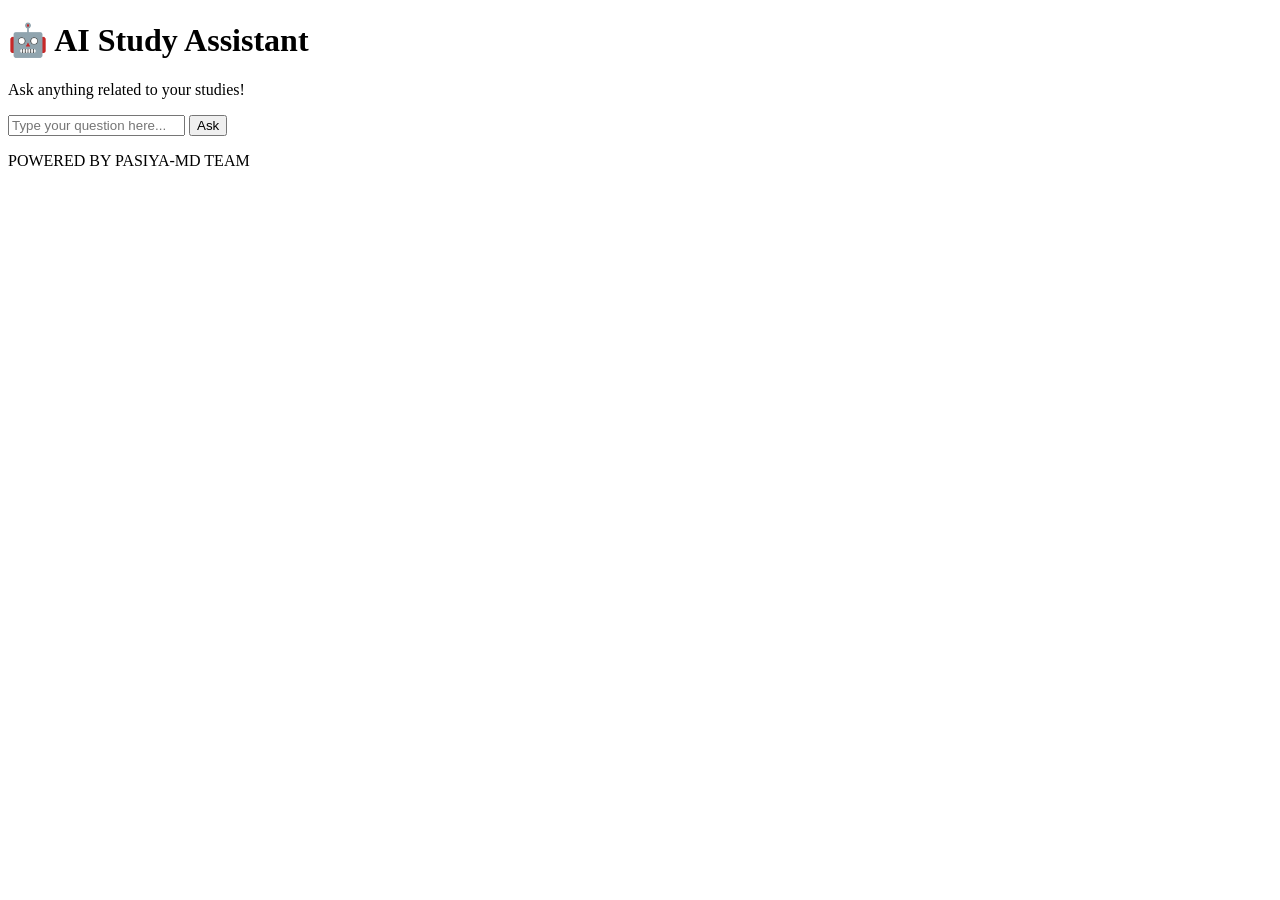
==== ai-chat.html @ bef5d59c "Create ai-chat.html" ====
<!DOCTYPE html>
<html lang="en">
<head>
  <meta charset="UTF-8">
  <meta name="viewport" content="width=device-width, initial-scale=1.0">
  <title>AI Chat | GAMINI KEY</title>
  <link rel="stylesheet" href="assets/css/style.css">
</head>
<body>
  <header class="header">
    <h1>🤖 AI Study Assistant</h1>
    <p>Ask anything related to your studies!</p>
  </header>

  <section class="chat-box">
    <div id="chatOutput"></div>
    <div class="chat-input">
      <input type="text" id="userInput" placeholder="Type your question here...">
      <button onclick="sendQuestion()">Ask</button>
    </div>
  </section>

  <footer class="footer">
    <p>POWERED BY PASIYA-MD TEAM</p>
  </footer>

  <script>
    async function sendQuestion(){
      const input = document.getElementById('userInput').value;
      if(!input) return;
      document.getElementById('chatOutput').innerHTML += `<div class='user'>🧑‍🎓 ${input}</div>`;
      document.getElementById('userInput').value='';
      document.getElementById('chatOutput').innerHTML += `<div class='ai'>🤖 Thinking...</div>`;
      // Demo AI answer
      setTimeout(()=>{
        document.querySelector('.ai:last-child').innerHTML = "This is AI's response for your question!";
      },1000);
    }
  </script>
</body>
</html>
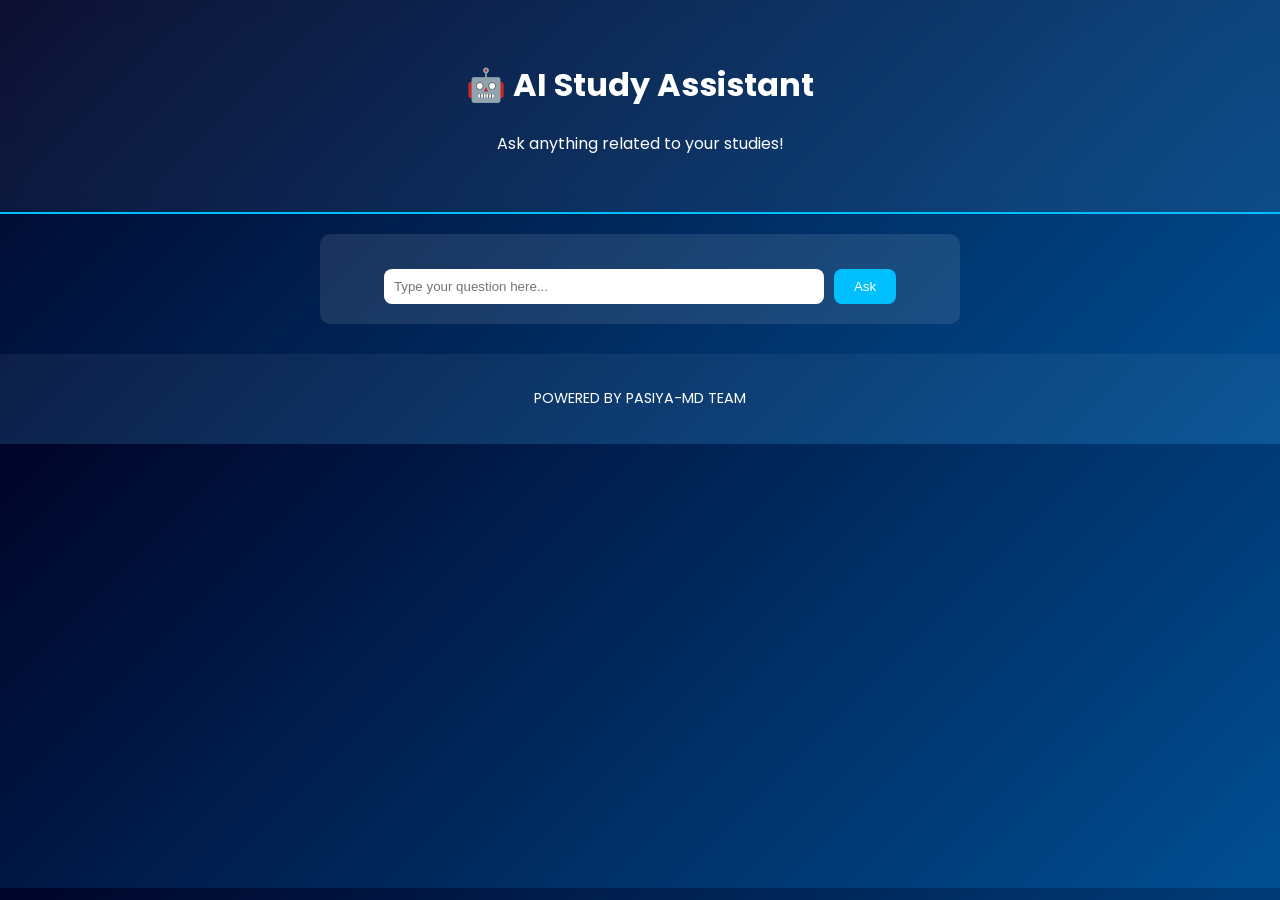
==== commit be4c22a6: "Update ai-chat.html" ====
--- a/ai-chat.html
+++ b/ai-chat.html
@@ -3,7 +3,7 @@
 <head>
   <meta charset="UTF-8">
   <meta name="viewport" content="width=device-width, initial-scale=1.0">
-  <title>AI Chat | GAMINI KEY</title>
+  <title>PASIYA-MD AI</title>
   <link rel="stylesheet" href="assets/css/style.css">
 </head>
 <body>
--- a/assets/css/style.css
+++ b/assets/css/style.css
@@ -0,0 +1,124 @@
+@import url('https://fonts.googleapis.com/css2?family=Poppins:wght@400;600&display=swap');
+
+body {
+  font-family: 'Poppins', sans-serif;
+  margin: 0;
+  background: linear-gradient(135deg,#000428,#004e92);
+  color: #fff;
+  text-align: center;
+  overflow-x: hidden;
+}
+
+.header {
+  padding: 40px 10px;
+  background: rgba(255,255,255,0.05);
+  backdrop-filter: blur(10px);
+  border-bottom: 2px solid #00bfff;
+}
+
+.logo span { color: #00bfff; }
+.tagline { color: #bbb; }
+
+.intro {
+  padding: 40px 20px;
+  animation: fadeIn 1.2s ease-in-out;
+}
+.intro span { color: #00bfff; }
+
+.grades-container {
+  display: flex;
+  flex-wrap: wrap;
+  justify-content: center;
+  gap: 15px;
+  margin: 30px;
+}
+.grade-box {
+  background: #00bfff;
+  color: #fff;
+  padding: 15px 25px;
+  border-radius: 10px;
+  text-decoration: none;
+  font-weight: bold;
+  transition: 0.3s;
+}
+.grade-box:hover {
+  transform: scale(1.1);
+  background: #0077b6;
+}
+
+.subject-box {
+  background: #222;
+  padding: 20px;
+  margin: 15px;
+  border-radius: 12px;
+  display: inline-block;
+  width: 200px;
+  color: #00bfff;
+  text-decoration: none;
+  transition: 0.3s;
+}
+.subject-box:hover {
+  background: #00bfff;
+  color: #fff;
+  transform: scale(1.1);
+}
+
+.syllabus-content {
+  padding: 30px;
+  background: rgba(255,255,255,0.1);
+  border-radius: 12px;
+  margin: 20px;
+}
+
+.chat-box {
+  margin: 20px;
+  padding: 20px;
+  background: rgba(255,255,255,0.1);
+  border-radius: 10px;
+  max-width: 600px;
+  margin-inline: auto;
+}
+
+#chatOutput div {
+  text-align: left;
+  margin: 10px 0;
+}
+.user { color: #00bfff; }
+.ai { color: #0f0; }
+
+.chat-input {
+  display: flex;
+  justify-content: center;
+  margin-top: 15px;
+}
+.chat-input input {
+  width: 70%;
+  padding: 10px;
+  border-radius: 8px;
+  border: none;
+}
+.chat-input button {
+  padding: 10px 20px;
+  margin-left: 10px;
+  background: #00bfff;
+  border: none;
+  color: white;
+  border-radius: 8px;
+  cursor: pointer;
+  transition: 0.3s;
+}
+.chat-input button:hover {
+  background: #0077b6;
+}
+
+.footer {
+  background: rgba(255,255,255,0.05);
+  padding: 20px;
+  margin-top: 30px;
+  font-size: 0.9em;
+}
+
+@keyframes fadeIn {
+  from {opacity: 0; transform: translateY(30px);}
+  to {opacity: 1; transform: translateY(0);}
+}
